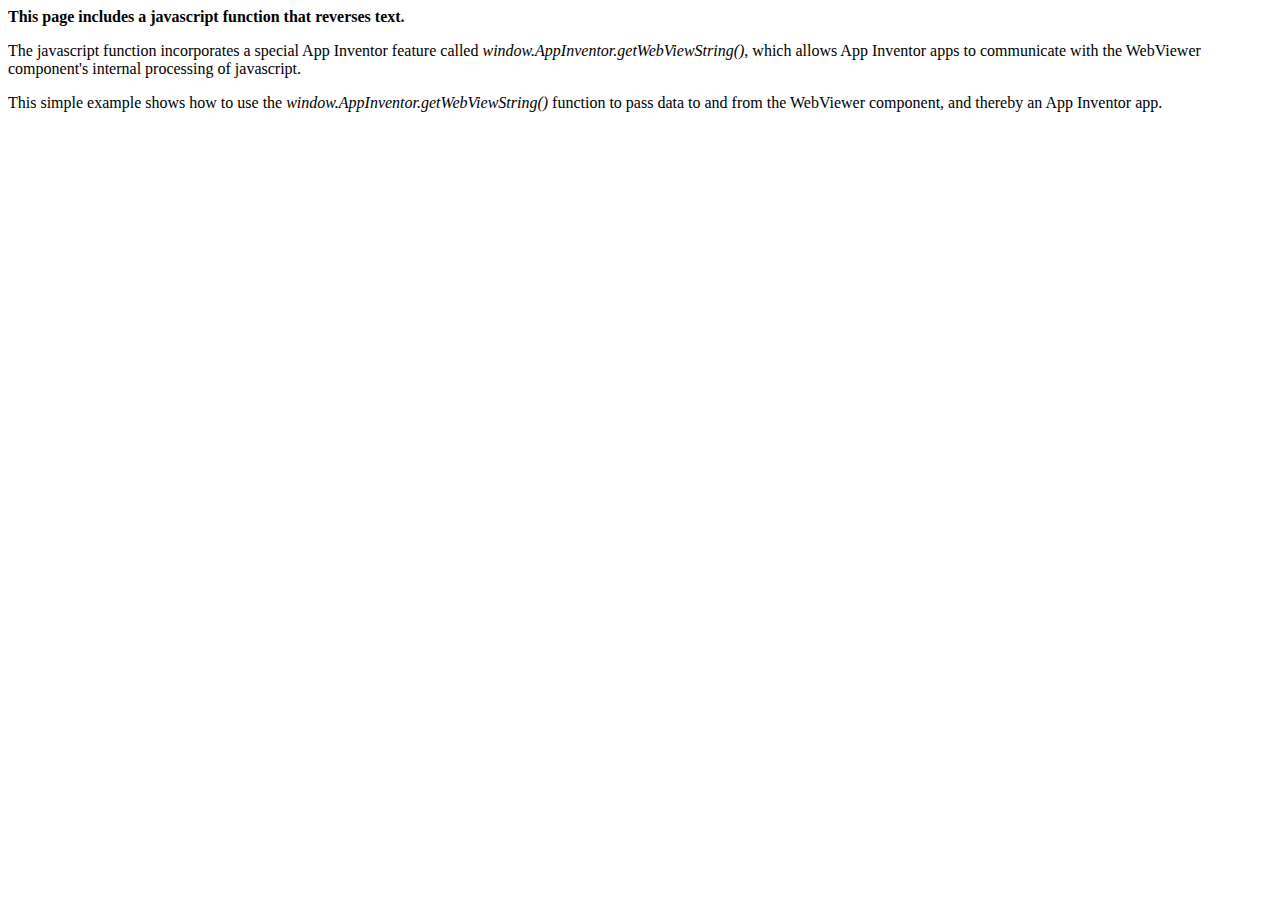
==== runs_index.html @ 129f1a2f "Update runs_index.html" ====
<!doctype html>
<head>
	<title>WebView Javascript Processor</title>
	<meta http-equiv="Content-Type" content="text/html; charset=utf-8">
	<script src="https://ajax.googleapis.com/ajax/libs/jquery/3.5.1/jquery.min.js"></script>

	<script>
		
			function processJavascript() {
			
			var result = new Date().toString();
			var appInventorInput = window.AppInventor.getWebViewString();
				
			if (appInventorInput.length > 0) {
				document.write( "WebView InputString received FROM app: " + appInventorInput );
				result = appInventorInput.split("").reverse().join("");
				document.write( "<p/>WebView InputString sending BACK TO app:<br/>" +
				result );
			} else {
				document.write( "No WebView InputString set by app at: <br/>" + result );
			}
			window.AppInventor.setWebViewString( result );
		}
	</script>

</head>

<body onload="processJavascript();">
	<b>This page includes a javascript function that reverses text.</b>
	<p>The javascript function incorporates a special App Inventor feature called <i>window.AppInventor.getWebViewString()</i>, which allows App Inventor apps to communicate with the WebViewer component's internal processing of javascript.
	<p>This simple example shows how to use the <i>window.AppInventor.getWebViewString()</i> function to pass data to and from the WebViewer component, and thereby an App Inventor app.
	<div><iframe height='454' width='350' frameborder='0' allowtransparency='true' scrolling='no' src='https://www.strava.com/athletes/29850157/latest-rides/8f69486433640855807564691b0f75f659f35509'></iframe></div>
	<div>
	<iframe height='160' width='350' frameborder='0' allowtransparency='true' scrolling='no' src='https://www.strava.com/athletes/29850157/activity-summary/8f69486433640855807564691b0f75f659f35509'></iframe>
	</div>
</body>
</html>
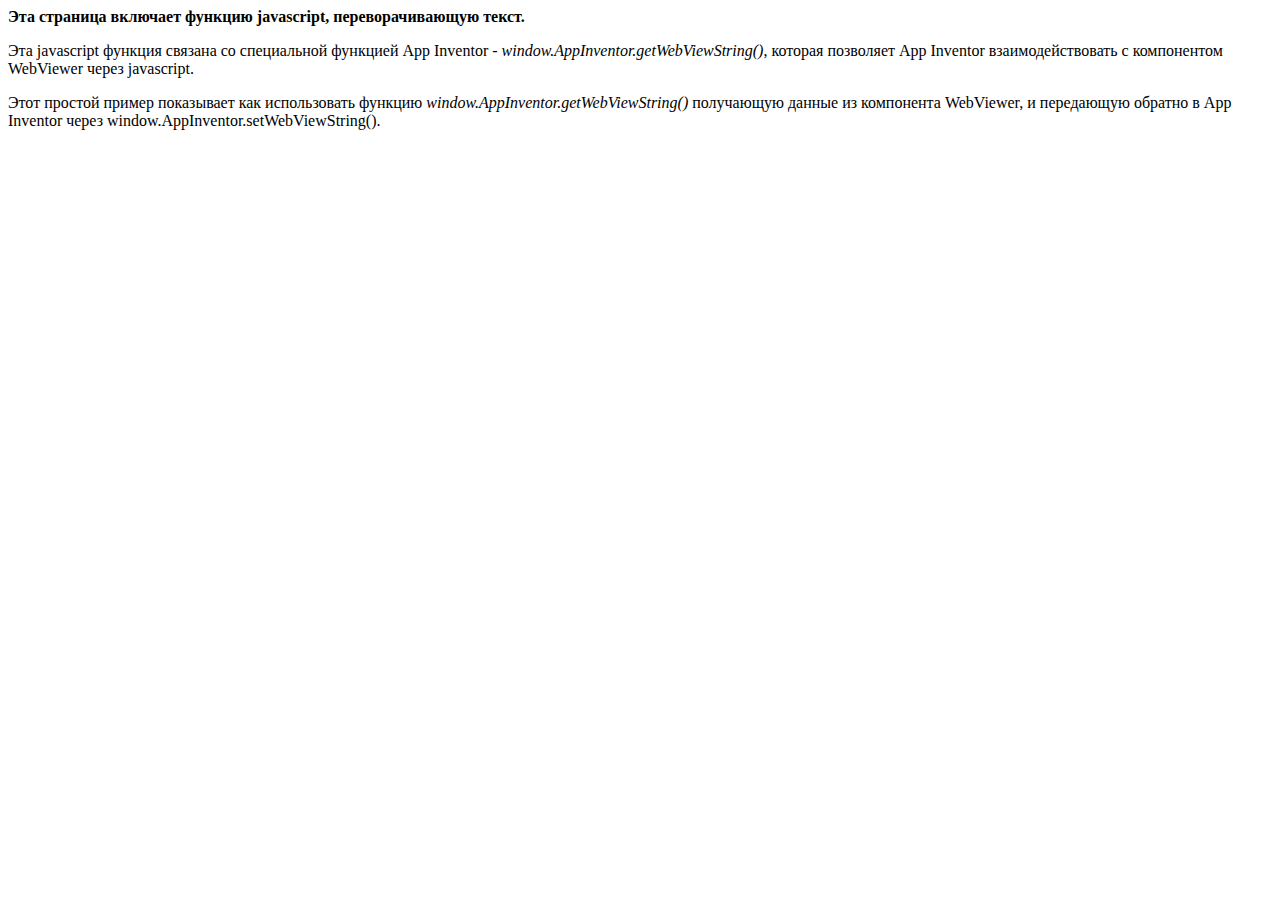
==== commit 11b3eef6: "Update runs_index.html" ====
--- a/runs_index.html
+++ b/runs_index.html
@@ -1,9 +1,17 @@
 <!doctype html>
 <head>
-	<title>WebView Javascript Processor</title>
+	<title>WebView JS Processing</title>
 	<meta http-equiv="Content-Type" content="text/html; charset=utf-8">
 	<script src="https://ajax.googleapis.com/ajax/libs/jquery/3.5.1/jquery.min.js"></script>
+	<style>
+		.redtext {
+		  color: red;
+		}
 
+		.bluetext {
+		  color: blue;
+		}
+		</style>
 	<script>
 		
 			function processJavascript() {
@@ -12,12 +20,14 @@
 			var appInventorInput = window.AppInventor.getWebViewString();
 				
 			if (appInventorInput.length > 0) {
-				document.write( "WebView InputString received FROM app: " + appInventorInput );
+				if (appInventorInput=="][") { } else {
+				$('#FromApp').css("color", "blue").text("WebView InputString received FROM app:" + appInventorInput );
+				//Переварачиваем строки
 				result = appInventorInput.split("").reverse().join("");
-				document.write( "<p/>WebView InputString sending BACK TO app:<br/>" +
-				result );
+				$('#ToApp').css("color", "red").text( "WebView InputString sending BACK TO app:" + result );
+				}
 			} else {
-				document.write( "No WebView InputString set by app at: <br/>" + result );
+				document.write( "Нет входящей строки WebView установленной приложением: <br/>" + result );
 			}
 			window.AppInventor.setWebViewString( result );
 		}
@@ -26,12 +36,11 @@
 </head>
 
 <body onload="processJavascript();">
-	<b>This page includes a javascript function that reverses text.</b>
-	<p>The javascript function incorporates a special App Inventor feature called <i>window.AppInventor.getWebViewString()</i>, which allows App Inventor apps to communicate with the WebViewer component's internal processing of javascript.
-	<p>This simple example shows how to use the <i>window.AppInventor.getWebViewString()</i> function to pass data to and from the WebViewer component, and thereby an App Inventor app.
-	<div><iframe height='454' width='350' frameborder='0' allowtransparency='true' scrolling='no' src='https://www.strava.com/athletes/29850157/latest-rides/8f69486433640855807564691b0f75f659f35509'></iframe></div>
-	<div>
-	<iframe height='160' width='350' frameborder='0' allowtransparency='true' scrolling='no' src='https://www.strava.com/athletes/29850157/activity-summary/8f69486433640855807564691b0f75f659f35509'></iframe>
-	</div>
+	<div id="FromApp"></div>
+	<div></div>
+	<div id="ToApp"></div>
+	<b>Эта страница включает функцию javascript, переворачивающую текст.</b>
+	<p>Эта javascript функция связана со специальной функцией App Inventor - <i>window.AppInventor.getWebViewString()</i>, которая позволяет App Inventor взаимодействовать с компонентом WebViewer через javascript.
+	<p>Этот простой пример показывает как использовать функцию <i>window.AppInventor.getWebViewString()</i> получающую данные из компонента WebViewer, и передающую обратно в App Inventor через window.AppInventor.setWebViewString().
 </body>
 </html>